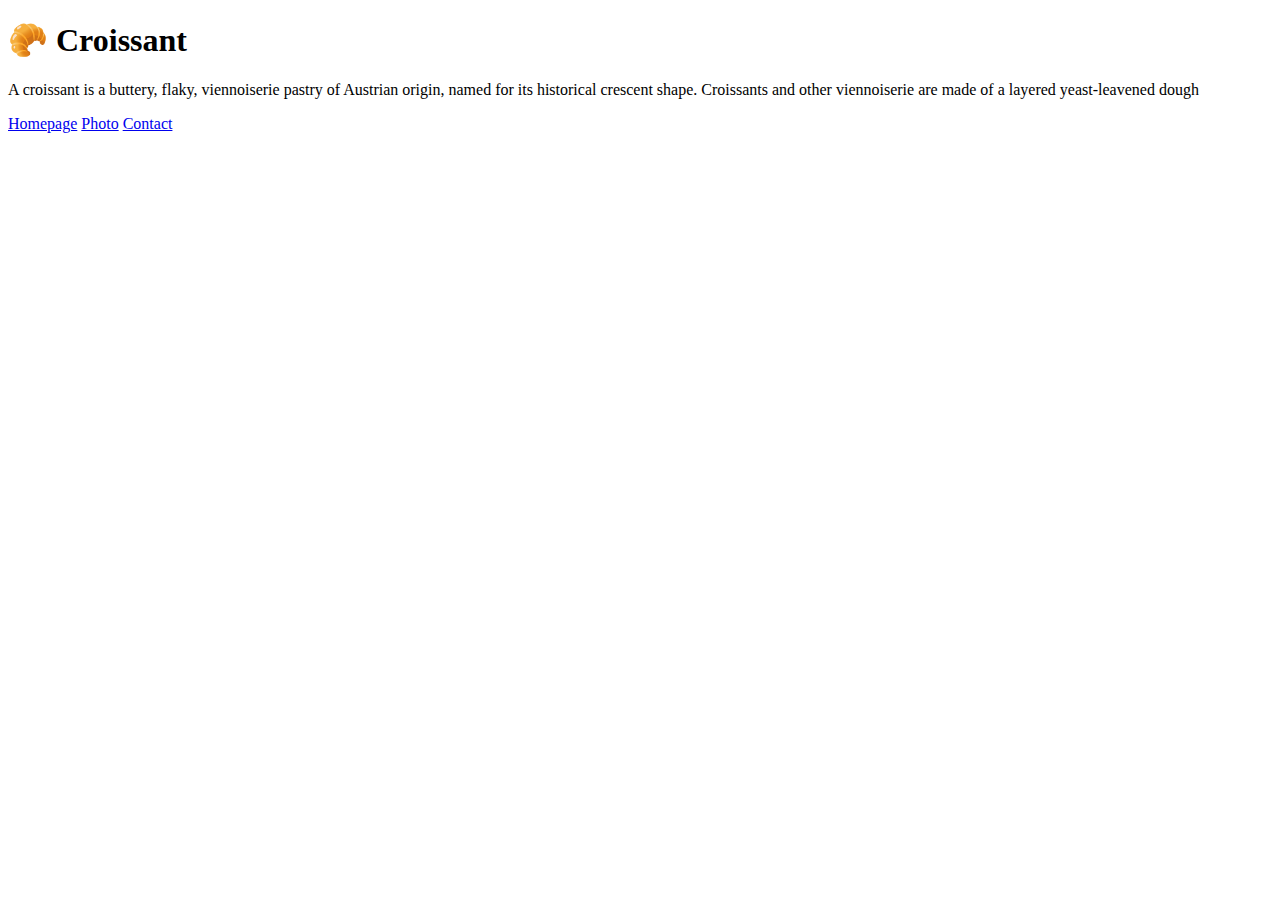
==== index.html @ 8ab110f9 "Uploaded HTMLs" ====
<!DOCTYPE html>
<html lang="en">
<head>
    <meta charset="UTF-8">
    <meta http-equiv="X-UA-Compatible" content="IE=edge">
    <meta name="viewport" content="width=device-width, initial-scale=1.0">
    <title>SheCodes Responsive - Week 5</title>
</head>
<body>
    <h1>🥐 Croissant</h1>
    <p>
        A croissant is a buttery, flaky, viennoiserie pastry of Austrian origin,
        named for its historical crescent shape. Croissants and other viennoiserie
        are made of a layered yeast-leavened dough
    </p>
    <div>
        <a href="/">Homepage</a>
        <a href="/photo.html">Photo</a>
        <a href="/contact.html">Contact</a>
    </div>
</body>
</html>
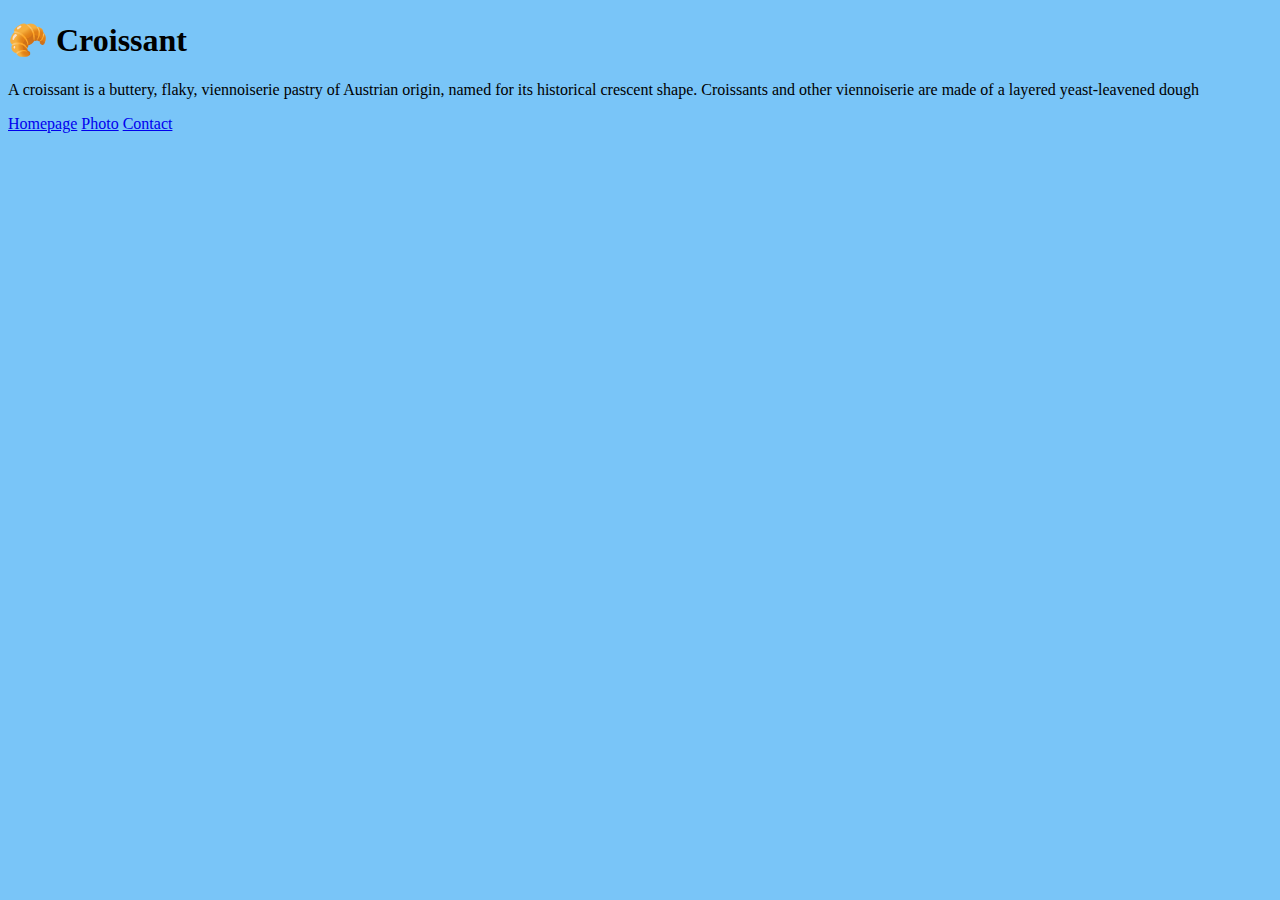
==== commit 3323befc: "Added CSS" ====
--- a/index.html
+++ b/index.html
@@ -5,6 +5,7 @@
     <meta http-equiv="X-UA-Compatible" content="IE=edge">
     <meta name="viewport" content="width=device-width, initial-scale=1.0">
     <title>SheCodes Responsive - Week 5</title>
+    <link href="src/styles.css" rel="stylesheet" type="text/css" />
 </head>
 <body>
     <h1>🥐 Croissant</h1>
--- a/src/styles.css
+++ b/src/styles.css
@@ -0,0 +1,3 @@
+body {
+    background: #79c5f8;
+}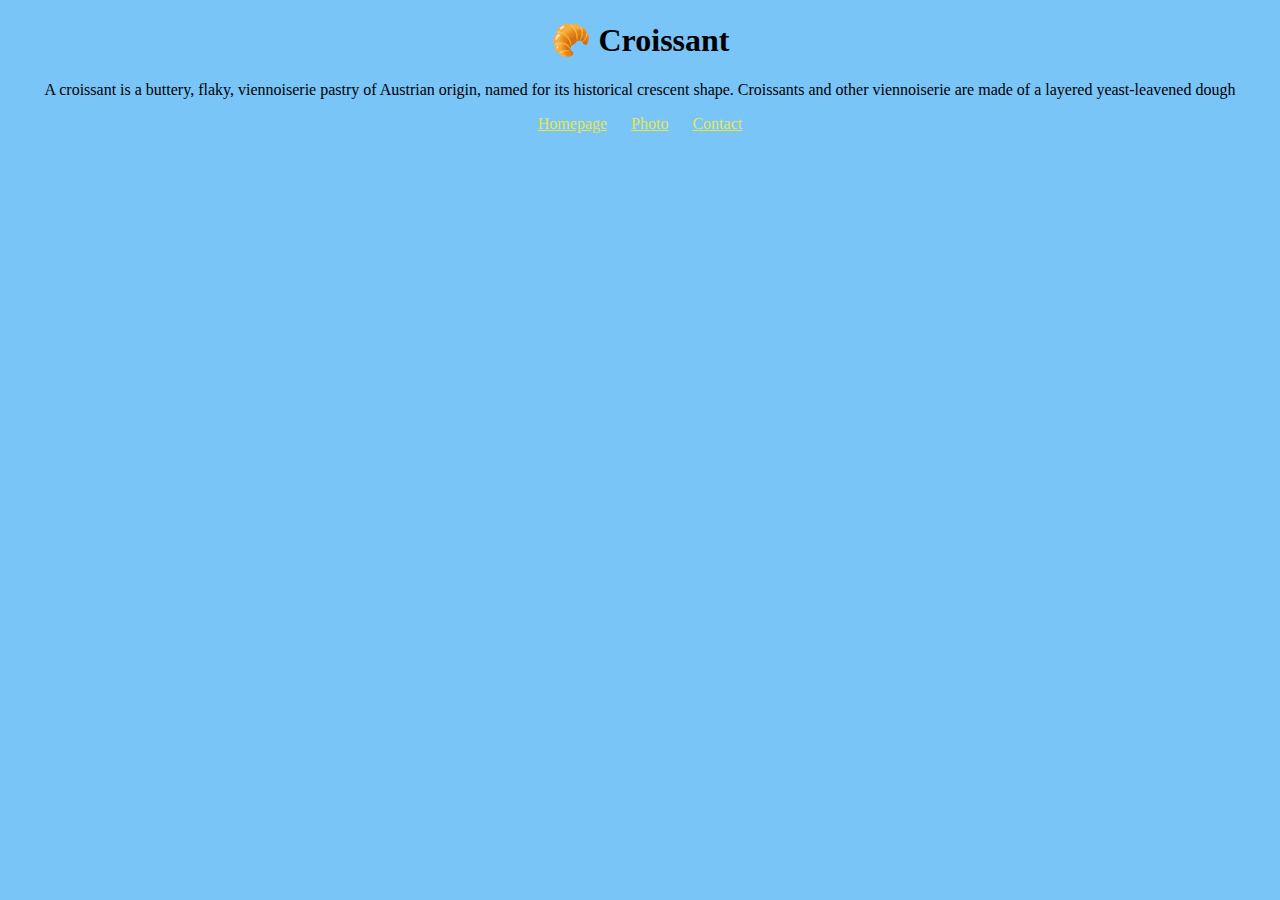
==== commit 4a80673f: "Added SEO tags" ====
--- a/index.html
+++ b/index.html
@@ -4,8 +4,9 @@
     <meta charset="UTF-8">
     <meta http-equiv="X-UA-Compatible" content="IE=edge">
     <meta name="viewport" content="width=device-width, initial-scale=1.0">
-    <title>SheCodes Responsive - Week 5</title>
-    <link href="src/styles.css" rel="stylesheet" type="text/css" />
+    <title>Croissant - Croissant.com</title>
+    <meta name="description" content="A page about croissants as part of SheCodes Responsive - Week 3 challenges."/>
+    <link href="/src/styles.css" rel="stylesheet" type="text/css" />
 </head>
 <body>
     <h1>🥐 Croissant</h1>
@@ -14,10 +15,10 @@
         named for its historical crescent shape. Croissants and other viennoiserie
         are made of a layered yeast-leavened dough
     </p>
-    <div>
-        <a href="/">Homepage</a>
-        <a href="/photo.html">Photo</a>
-        <a href="/contact.html">Contact</a>
-    </div>
+    <footer>
+        <a href="/" title="Home">Homepage</a>
+        <a href="/photo.html" title="Croissant photo">Photo</a>
+        <a href="/contact.html" title="contact us">Contact</a>
+    </footer>
 </body>
 </html>--- a/src/styles.css
+++ b/src/styles.css
@@ -1,3 +1,19 @@
 body {
     background: #79c5f8;
+}
+
+h1, p, footer {
+    text-align: center;
+}
+
+footer a {
+    margin: 0 10px;
+    color: rgb(231, 229, 79);
+}
+
+img {
+    max-width: 100%;
+    border-radius: 10px;
+    display: block;
+    margin: 30px auto;
 }